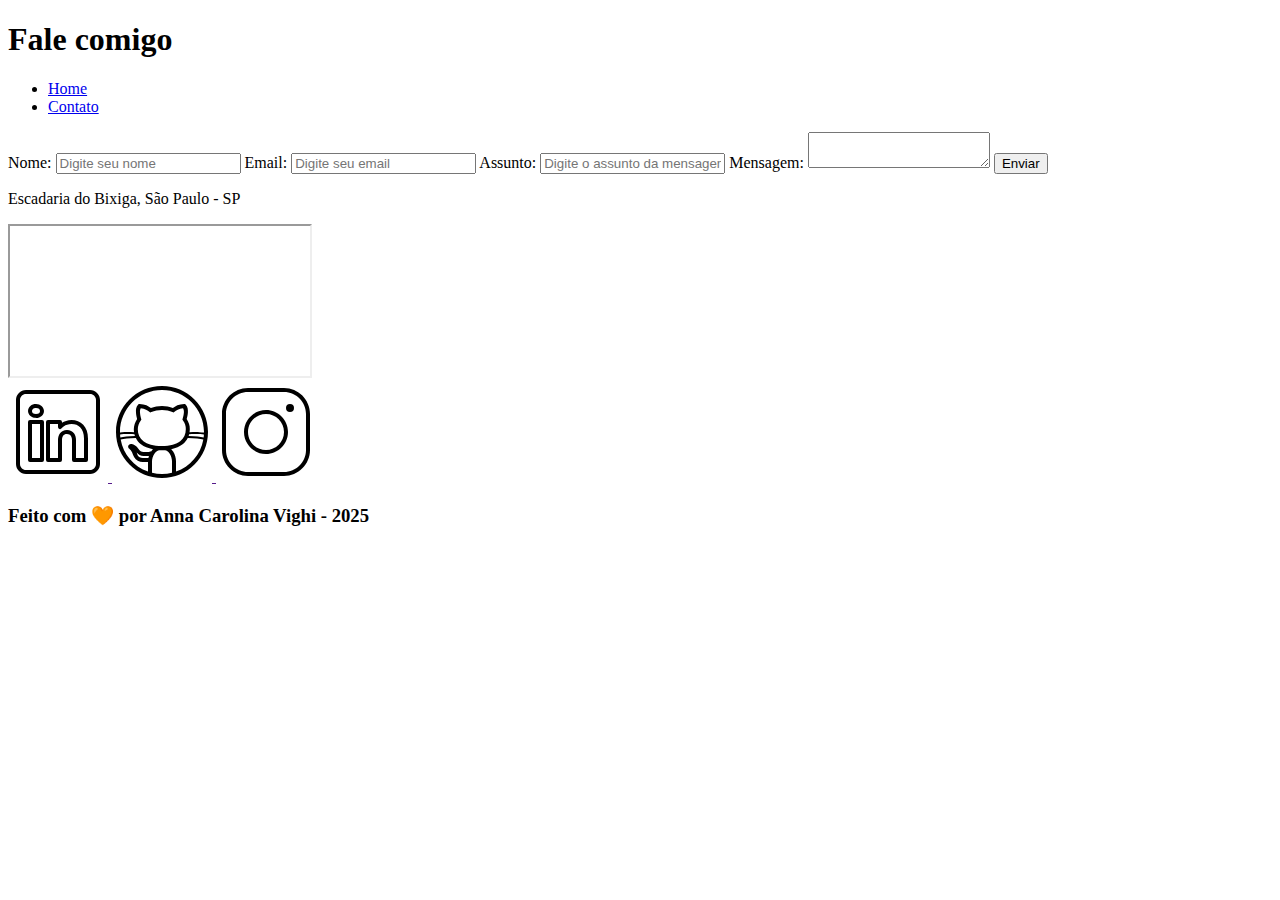
==== contato.html @ 629e632b "Iniciando o projeto Portfolio" ====
<!DOCTYPE html>
<html lang="pt-br">
	<head>
		<meta charset="UTF-8">
		<meta name="viewport" content="width=device-width, initial-scale=1.0">
		<meta name="description" content="Projeto Portfólio">
		<meta name="author" content="Anna Carolina Vighi">
		<meta name="keywords" content="HTML, CSS, JavaScript">
		<title>Contato</title>
	</head>
	<body>
		<header>
			<div id="header_content">
				<div id="Anna Carolina Vighi">
					<h1>Fale comigo</h1>
				</div>

				<div id="menu">
					<nav>
						<ul id="menu">
							<li>
								<a href="index.html"> Home </a>
							</li>
							<li>
								<a href="contato.html"> Contato </a>
							</li>
						</ul>
					</nav>
				</div>
			</div>
		</header>

		<main>

             <section id="contact">

                <form action="#" method="submit" id="formulario">

                    <label for="nome">Nome: </label>
					<input
						id="name"
						type="text"
						name="name"
						placeholder="Digite seu nome"
						required
					/>
					<span id="txtNome"></span>

					<label for="email">Email: </label>
					<input
						id="email"
						type="email"
						name="email"
						placeholder="Digite seu email"
						required
					/>
					<span id="txtEmail"></span>

					<label for="subject">Assunto: </label>
					<input
						id="subject"
						type="text"
						name="subject"
						placeholder="Digite o assunto da mensagem"
						required
					/>
					<span id="txtSubject"></span>

					<label for="message">Mensagem: </label>
					<textarea
						id="message"
						name="message"
						placeholder="Digite sua mensagem"
						required
					>
					</textarea>

					<button type="submit">Enviar</button>
                    
                </form>

                <article id="mapa">

                    <p>Escadaria do Bixiga, São Paulo - SP</p>
                
                    <iframe
                        <iframe src="https://www.google.com/maps/embed?pb=!1m18!1m12!1m3!1d948.1939867453219!2d-46.64673291256501!3d-23.55993927951592!2m3!1f0!2f0!3f0!3m2!1i1024!2i768!4f13.1!3m3!1m2!1s0x94ce59b72daecd6b%3A0xd9438b95debb7174!2sEscadaria%20do%20Bixiga!5e0!3m2!1spt-BR!2sbr!4v1736265467114!5m2!1spt-BR!2sbr">
                        width="400"
                        height="250"
                        frameborder="0"
                        style="border: 0"
                        allowfullscreen=""
                        aria-hidden="false"
                        tabindex="0"
                        id="mapa"
                        >
                    </iframe>
    
                </article>
                
            </section>

		</main>

		<footer>

            <section id="redes_sociais">

                    <a href="">
                        <img src="assets/img/linkedin.svg" alt="LinkedIn" />
                    </a>
                    <a href="">
                        <img src="assets/img/github.svg" alt="Github" />
                    </a>
                    <a href="">
                        <img src="assets/img/instagram.svg" alt="Instagram" />
                    </a>

            </section>

			<h3>
				Feito com 🧡 por Anna Carolina Vighi - 2025
			</h3>

		</footer>
	</body>
</html>
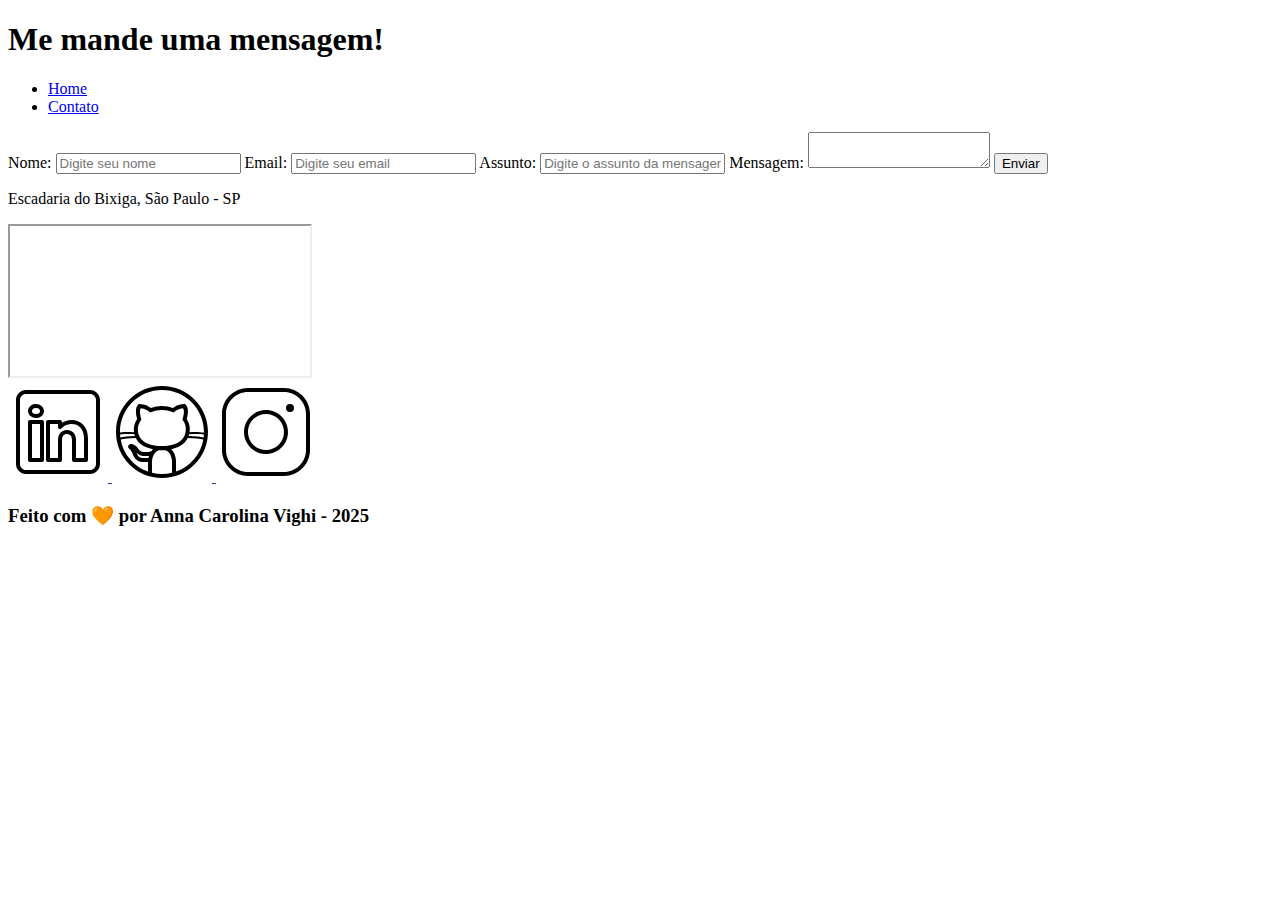
==== commit 30208849: "Primeira correção de código" ====
--- a/contato.html
+++ b/contato.html
@@ -12,7 +12,7 @@
 		<header>
 			<div id="header_content">
 				<div id="Anna Carolina Vighi">
-					<h1>Fale comigo</h1>
+					<h1>Me mande uma mensagem!</h1>
 				</div>
 
 				<div id="menu">
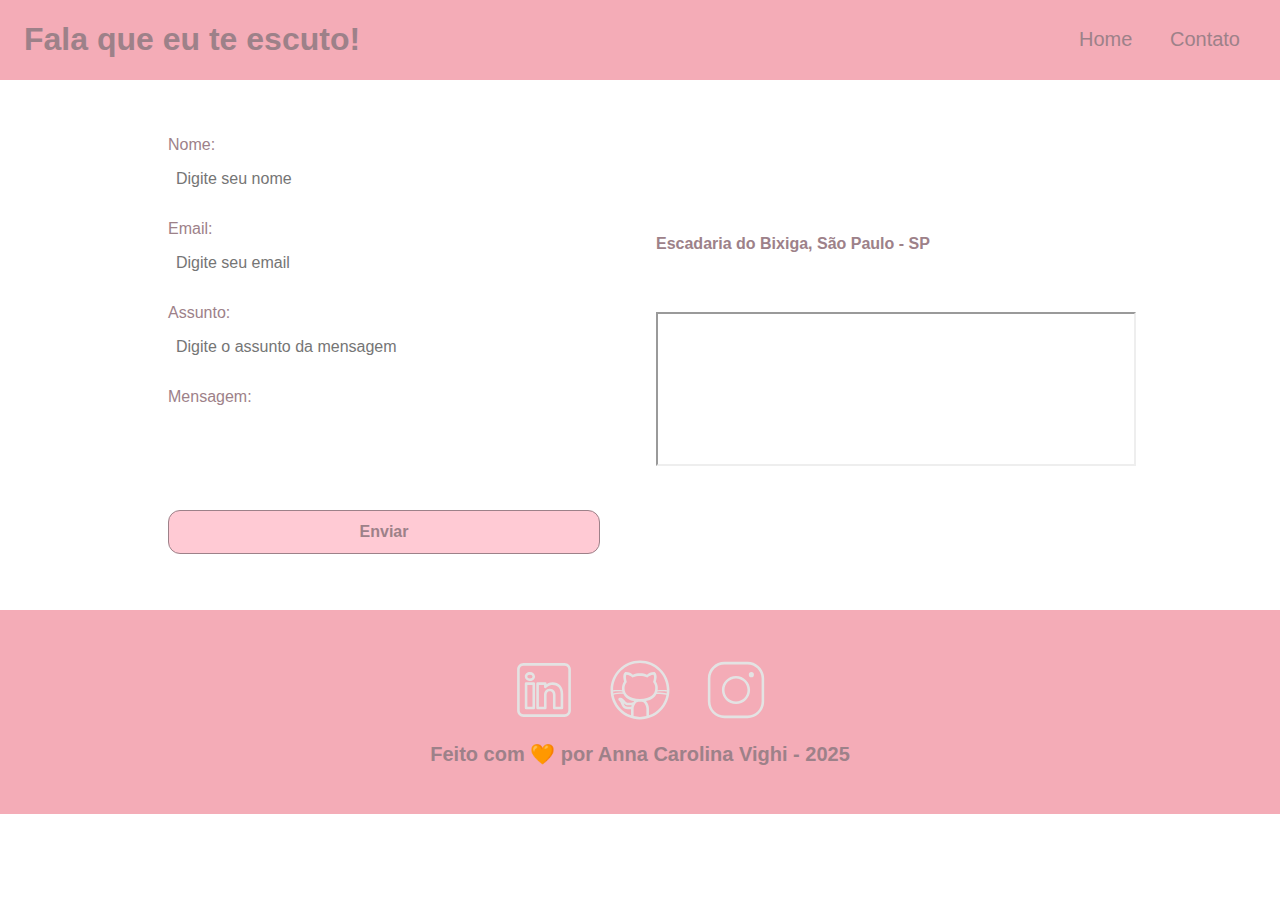
==== commit ca829d61: "Javascript responsivity included" ====
--- a/contato.html
+++ b/contato.html
@@ -6,13 +6,16 @@
 		<meta name="description" content="Projeto Portfólio">
 		<meta name="author" content="Anna Carolina Vighi">
 		<meta name="keywords" content="HTML, CSS, JavaScript">
+		
+		<link rel="stylesheet" href="./assets/css/style.css">
+
 		<title>Contato</title>
 	</head>
 	<body>
 		<header>
-			<div id="header_content">
-				<div id="Anna Carolina Vighi">
-					<h1>Me mande uma mensagem!</h1>
+			<div id="header_content" class="flex">
+				<div id="titulo">
+					<h1>Fala que eu te escuto!</h1>
 				</div>
 
 				<div id="menu">
@@ -32,7 +35,7 @@
 
 		<main>
 
-             <section id="contact">
+             <section id="contact" class="flex">
 
                 <form action="#" method="submit" id="formulario">
 
@@ -79,9 +82,10 @@
                     
                 </form>
 
-                <article id="mapa">
-
+				<section id="mapa" class="flex_start">
+					<div id="endereco">
                     <p>Escadaria do Bixiga, São Paulo - SP</p>
+					</div>
                 
                     <iframe
                         <iframe src="https://www.google.com/maps/embed?pb=!1m18!1m12!1m3!1d948.1939867453219!2d-46.64673291256501!3d-23.55993927951592!2m3!1f0!2f0!3f0!3m2!1i1024!2i768!4f13.1!3m3!1m2!1s0x94ce59b72daecd6b%3A0xd9438b95debb7174!2sEscadaria%20do%20Bixiga!5e0!3m2!1spt-BR!2sbr!4v1736265467114!5m2!1spt-BR!2sbr">
@@ -102,18 +106,18 @@
 
 		</main>
 
-		<footer>
+		<footer class="flex">
 
             <section id="redes_sociais">
 
                     <a href="">
-                        <img src="assets/img/linkedin.svg" alt="LinkedIn" />
+                        <img src="assets/img/linkedin.svg" alt="LinkedIn" class="social_icon"/>
                     </a>
                     <a href="">
-                        <img src="assets/img/github.svg" alt="Github" />
+                        <img src="assets/img/github.svg" alt="Github" class="social_icon"/>
                     </a>
                     <a href="">
-                        <img src="assets/img/instagram.svg" alt="Instagram" />
+                        <img src="assets/img/instagram.svg" alt="Instagram" class="social_icon"/>
                     </a>
 
             </section>
@@ -123,5 +127,8 @@
 			</h3>
 
 		</footer>
+
+		<script src="./assets/js/script.js"></script>
+
 	</body>
 </html>
--- a/assets/css/style.css
+++ b/assets/css/style.css
@@ -0,0 +1,232 @@
+* {
+    margin: 0;
+    padding: 0;
+    box-sizing: border-box;
+    text-decoration: none;
+    outline: none;
+    font-weight: 400;
+    font-family: 'Trebuchet MS', 'Lucida Sans Unicode', 'Lucida Grande', 'Lucida Sans', Arial, sans-serif;
+}
+
+:root {
+    --lightblue: #D8E2DC;
+
+    --pink-100: #FFE5D9;
+    --pink-200: #FFCAD4;
+    --pink-300: #F4ACB7;
+    
+    --purple: #9D8189;
+
+    --white: #F9F9F9
+
+    --grey: #cccccc;
+}
+
+html {
+    width: 100%;
+    height: 100vh;
+}
+
+body{
+    background: var(--white);
+    color: var(--purple);
+}
+
+h1{
+    color: var(--purple);
+    font-size: 2rem;
+    font-weight: 600;
+}
+
+h2{
+    padding: 1rem;
+    color: var(--grey);
+    font-size: 1.5rem;
+    font-weight: 600;
+    text-align: left;
+}
+
+h3{
+    padding: 1rem;
+    color: var(--white);
+    font-size: 1.25rem;
+    font-weight: 700;
+    text-align: center;
+}
+
+p{
+    font-size: 1rem;
+    line-height: 1.5rem;
+    text-align: justify;
+    padding: 0.5rem 0;
+}
+
+.flex{
+    display: flex;
+    justify-content: center;
+    align-items: center;
+}
+
+.flex_start{
+    display: flex;
+    justify-content: flex-start ;
+}
+
+#header_content{
+    height: 80px;
+    position: sticky;
+    top: 0;
+    width: 100%;
+    justify-content: space-between;
+    padding: 24px;
+    background-color: var(--pink-300);
+    border-bottom: 1px solid var(--pink-300);
+}
+
+#menu li{
+    display: inline;
+    padding: 1rem;
+}
+
+#menu li a{
+    text-decoration: none;
+    color: var(--purple);
+    font-size: 20px;
+}
+
+#menu li a:hover{
+    color: var(--purple);
+    text-decoration: underline;
+}
+
+#about{
+    flex-direction: column;
+    margin: 2rem auto;
+    width: 90%;
+}
+
+#conteudo{
+    flex-direction: row;
+    gap: 2rem;
+
+}
+
+.img_profile{
+    width: 200px;
+}
+
+#video{
+    flex-direction: column;
+    margin: 2rem auto;
+    width: 90%;
+}
+
+footer{
+    flex-direction: column;
+    margin: 0;
+    padding: 2rem;
+    color: var(--white);
+    background-color: var(--pink-300);
+    font-weight: bold;
+    text-align: center;
+}
+
+#redes_sociais{
+    display: flex;
+    justify-content: space-evenly;
+    margin: 1rem 0 0 0;
+    width: 320px;
+}
+
+.social_icon{
+    width: 4rem;
+    height: 4rem;
+    filter: brightness(0)
+            saturate(100%)
+            invert(100%)
+            sepia(0)
+            saturate(4757%)
+            hue-rotate(23deg)
+            brightness(95%)
+            contrast(87%);
+}
+
+.social_icon:hover{
+    filter: brightness(0)
+    saturate(100%)
+    invert(65%)
+    sepia(59%)
+    saturate(2437%)
+    hue-rotate(213deg)
+    brightness(86%)
+    contrast(88%);
+}
+
+#contact{
+    flex-direction: row;
+    gap: 2rem;
+}
+
+form {
+    display: flex;
+    flex-direction: column;
+    width: 480px;
+    margin: 2rem 0;
+    padding: 1.5rem;
+    border: none;
+}
+
+form label {
+    font-size: 1rem;
+    text-align: left;
+    font-weight: 500;
+}
+
+form input,
+textarea {
+    margin: 0.5rem 0 1rem;
+    padding: 0.5rem;
+    border-radius: 1.25rem;
+    border: none;
+    width: 100%;
+    font-size: 1rem;
+}
+
+textarea {
+    resize: none;
+    height: 5rem;
+}
+
+form span{
+    margin: 0 0 0.5rem 0.75rem;
+    font-size: 0.75rem;
+    line-height: 1rem;
+    color: red;
+}
+
+form button {
+    text-align: center;
+    padding: 0.75rem 2rem;
+    background: var(--pink-200);
+    border: 1px solid var(--purple);
+    color: var(--grey);
+    border-radius: 0.75rem;
+    font-weight: 700;
+    font-size: 1rem;
+}
+
+form button:hover {
+    background: var(--lightblue);
+}
+
+#mapa{
+    width: 480px;
+    flex-direction: column;
+    gap: 3rem;
+}
+
+#endereco > p{
+    font-size: 1rem;
+    text-align: justify;
+    font-weight: 600;
+}